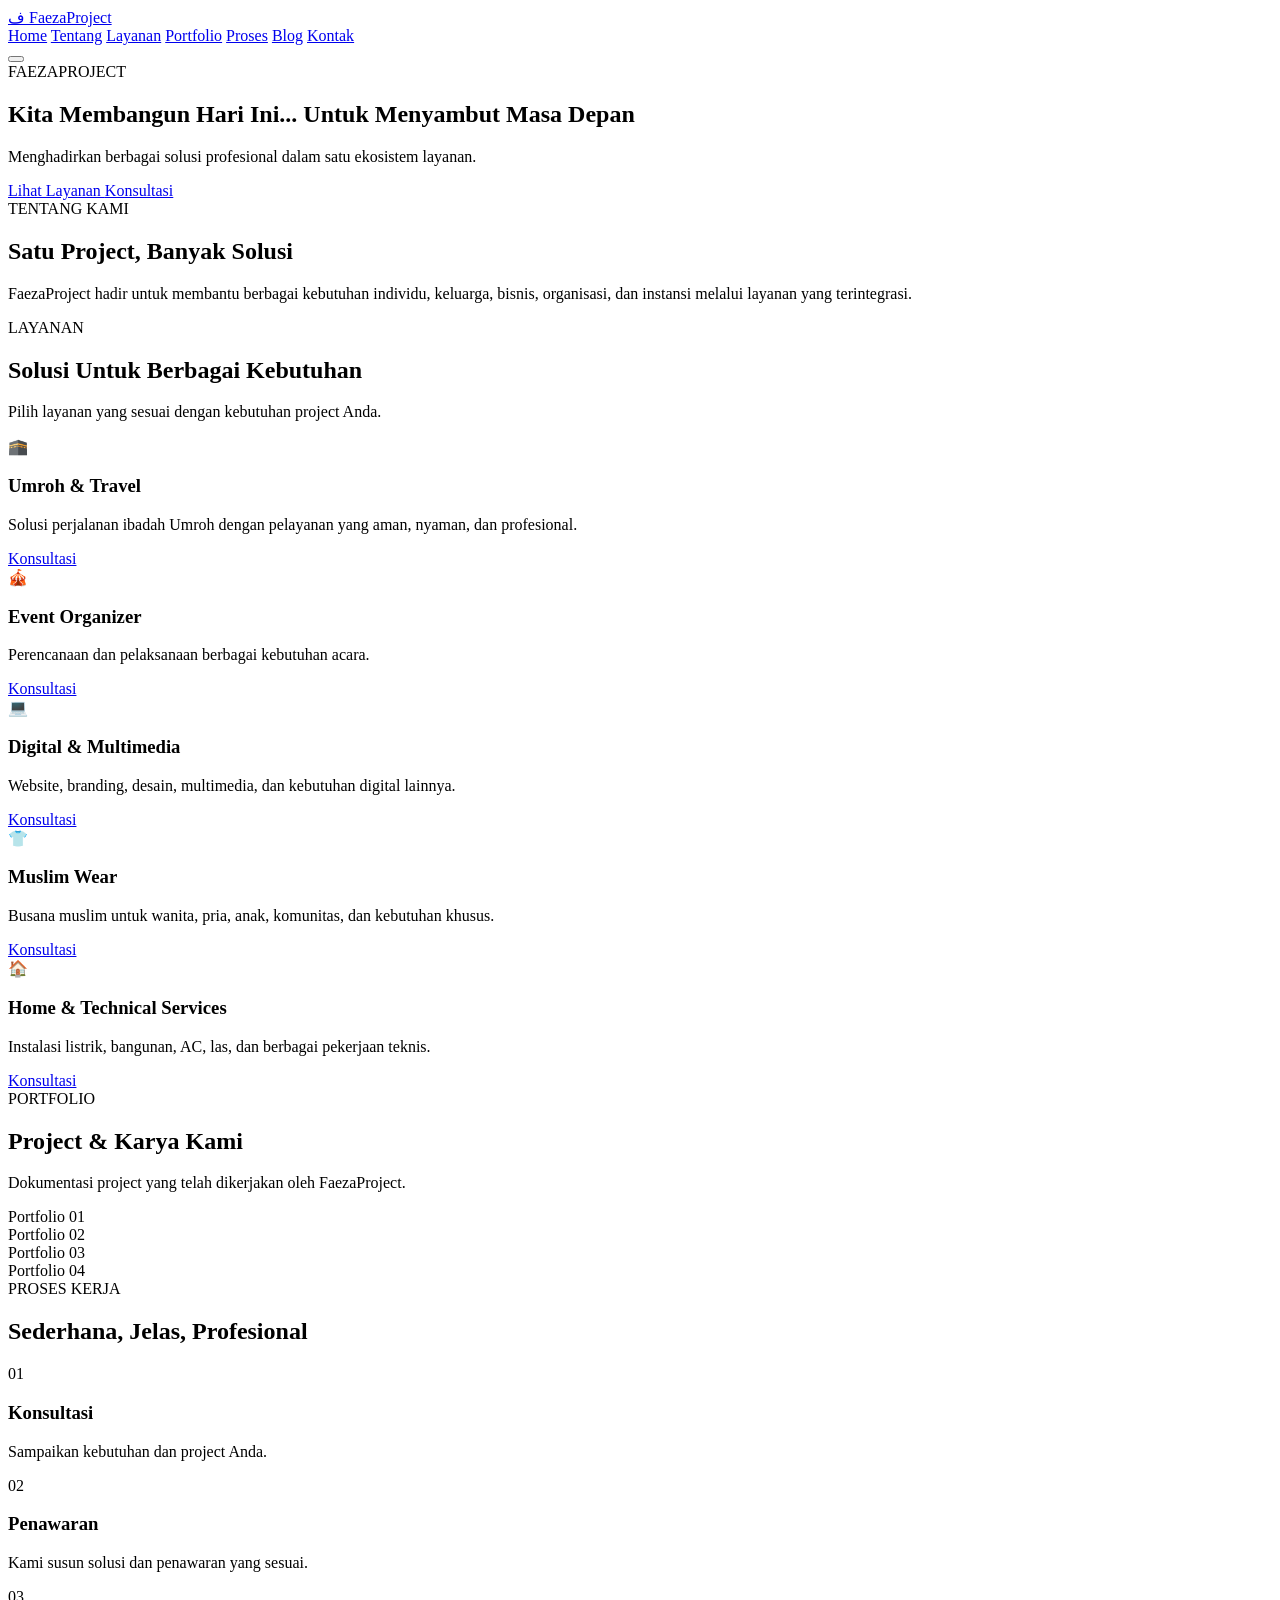
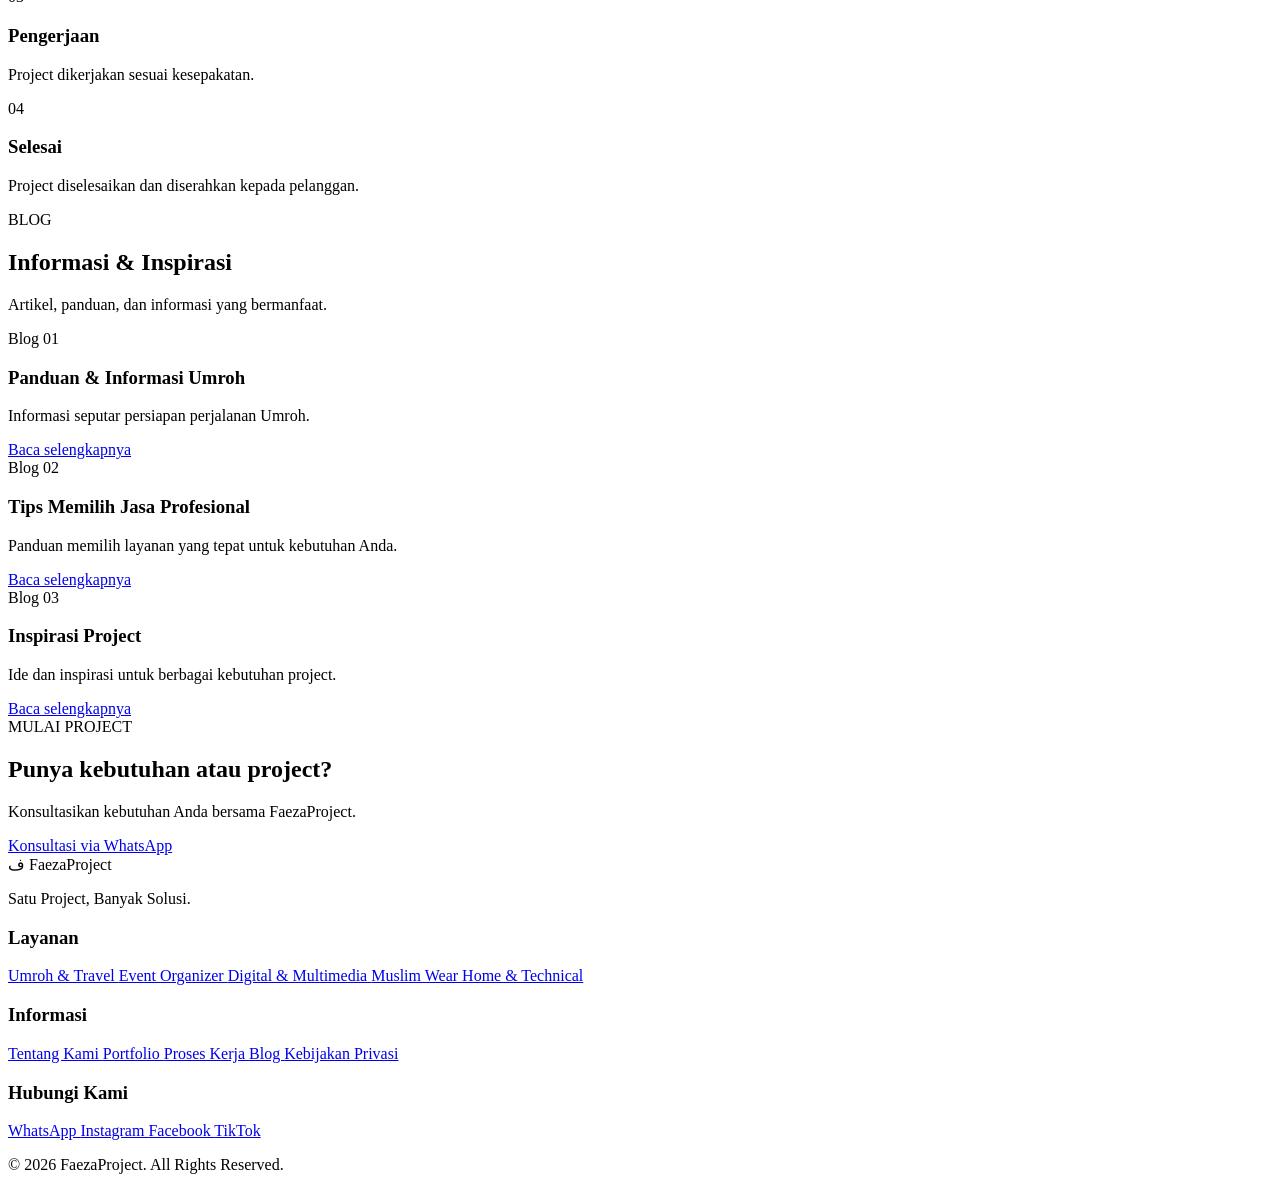
==== index.html @ 3754e35c "Update index.html" ====
<!DOCTYPE html>
<html lang="id">
<head>
    <meta charset="UTF-8">

    <meta
        name="viewport"
        content="width=device-width, initial-scale=1.0"
    >

    <meta
        name="description"
        content="FaezaProject menyediakan solusi Umroh, Event Organizer, Digital & Multimedia, Muslim Wear, serta Home & Technical Services."
    >

    <meta
        name="keywords"
        content="FaezaProject, Umroh, Event Organizer, Website, Multimedia, Muslim Wear, Instalasi Listrik, Bangunan, AC, Las"
    >

    <meta name="author" content="FaezaProject">

    <meta name="theme-color" content="#0b1f3a">

    <title>FaezaProject | Satu Project, Banyak Solusi</title>

    <!-- CSS utama -->
    <link rel="stylesheet" href="css/reset.css">
<link rel="stylesheet" href="css/variables.css">
<link rel="stylesheet" href="css/base.css">
<link rel="stylesheet" href="css/header.css">
<link rel="stylesheet" href="css/hero.css">
<link rel="stylesheet" href="css/services.css">
<link rel="stylesheet" href="css/portfolio.css">
<link rel="stylesheet" href="css/process.css">
<link rel="stylesheet" href="css/blog.css">
<link rel="stylesheet" href="css/contact.css">
<link rel="stylesheet" href="css/footer.css">
<link rel="stylesheet" href="css/responsive.css">

    <!-- PWA -->
    <link rel="manifest" href="manifest.json">

    <!-- Apple -->
    <meta name="apple-mobile-web-app-capable" content="yes">
    <meta
        name="apple-mobile-web-app-status-bar-style"
        content="black-translucent"
    >
    <meta
        name="apple-mobile-web-app-title"
        content="FaezaProject"
    >

    <link
        rel="apple-touch-icon"
        href="assets/logo/apple-touch-icon.png"
    >
</head>

<body>

    <!-- ==================================================
         HEADER
    ================================================== -->

    <header class="site-header" id="site-header">

        <div class="container header-inner">

            <!-- LOGO -->

            <a
                href="#home"
                class="brand"
                aria-label="FaezaProject"
            >

                <span class="brand-symbol">ف</span>

                <span class="brand-name">
                    FaezaProject
                </span>

            </a>


            <!-- NAVIGATION -->

            <nav
                class="main-navigation"
                id="main-navigation"
                aria-label="Navigasi utama"
            >

                <a href="#home">Home</a>

                <a href="#about">Tentang</a>

                <a href="#services">Layanan</a>

                <a href="#portfolio">Portfolio</a>

                <a href="#process">Proses</a>

                <a href="#blog">Blog</a>

                <a href="#contact">Kontak</a>

            </nav>


            <!-- MENU MOBILE -->

            <button
                type="button"
                class="menu-toggle"
                id="menu-toggle"
                aria-label="Buka menu"
                aria-expanded="false"
                aria-controls="main-navigation"
            >
                <span></span>
                <span></span>
                <span></span>
            </button>

        </div>

    </header>


    <!-- ==================================================
         MAIN
    ================================================== -->

    <main>


        <!-- ==================================================
             HERO
        ================================================== -->

        <section
            class="hero"
            id="home"
            aria-labelledby="hero-title"
        >

            <div class="container hero-content">

                <span class="eyebrow">
                    FAEZAPROJECT
                </span>

                <h1 id="hero-title">
                    Kita Membangun Hari Ini...
                    <span>
                        Untuk Menyambut Masa Depan
                    </span>
                </h1>

                <p class="hero-description">
                    Menghadirkan berbagai solusi profesional
                    dalam satu ekosistem layanan.
                </p>

                <div class="hero-actions">

                    <a
                        href="#services"
                        class="btn btn-primary"
                    >
                        Lihat Layanan
                    </a>

                    <a
                        href="#contact"
                        class="btn btn-secondary"
                    >
                        Konsultasi
                    </a>

                </div>

            </div>

        </section>


        <!-- ==================================================
             ABOUT
        ================================================== -->

        <section
            class="section about-section"
            id="about"
            aria-labelledby="about-title"
        >

            <div class="container">

                <div class="section-heading">

                    <span class="eyebrow">
                        TENTANG KAMI
                    </span>

                    <h2 id="about-title">
                        Satu Project, Banyak Solusi
                    </h2>

                    <p>
                        FaezaProject hadir untuk membantu berbagai
                        kebutuhan individu, keluarga, bisnis,
                        organisasi, dan instansi melalui layanan
                        yang terintegrasi.
                    </p>

                </div>

            </div>

        </section>


        <!-- ==================================================
             SERVICES
        ================================================== -->

        <section
            class="section services-section"
            id="services"
            aria-labelledby="services-title"
        >

            <div class="container">

                <div class="section-heading">

                    <span class="eyebrow">
                        LAYANAN
                    </span>

                    <h2 id="services-title">
                        Solusi Untuk Berbagai Kebutuhan
                    </h2>

                    <p>
                        Pilih layanan yang sesuai dengan kebutuhan
                        project Anda.
                    </p>

                </div>


                <div class="services-grid">


                    <!-- UMROH -->

                    <article class="service-card">

                        <div
                            class="service-icon"
                            aria-hidden="true"
                        >
                            🕋
                        </div>

                        <h3>
                            Umroh & Travel
                        </h3>

                        <p>
                            Solusi perjalanan ibadah Umroh
                            dengan pelayanan yang aman,
                            nyaman, dan profesional.
                        </p>

                        <a href="#contact">
                            Konsultasi
                        </a>

                    </article>


                    <!-- EVENT ORGANIZER -->

                    <article class="service-card">

                        <div
                            class="service-icon"
                            aria-hidden="true"
                        >
                            🎪
                        </div>

                        <h3>
                            Event Organizer
                        </h3>

                        <p>
                            Perencanaan dan pelaksanaan
                            berbagai kebutuhan acara.
                        </p>

                        <a href="#contact">
                            Konsultasi
                        </a>

                    </article>


                    <!-- DIGITAL -->

                    <article class="service-card">

                        <div
                            class="service-icon"
                            aria-hidden="true"
                        >
                            💻
                        </div>

                        <h3>
                            Digital & Multimedia
                        </h3>

                        <p>
                            Website, branding, desain,
                            multimedia, dan kebutuhan
                            digital lainnya.
                        </p>

                        <a href="#contact">
                            Konsultasi
                        </a>

                    </article>


                    <!-- MUSLIM WEAR -->

                    <article class="service-card">

                        <div
                            class="service-icon"
                            aria-hidden="true"
                        >
                            👕
                        </div>

                        <h3>
                            Muslim Wear
                        </h3>

                        <p>
                            Busana muslim untuk wanita,
                            pria, anak, komunitas,
                            dan kebutuhan khusus.
                        </p>

                        <a href="#contact">
                            Konsultasi
                        </a>

                    </article>


                    <!-- HOME TECHNICAL -->

                    <article class="service-card">

                        <div
                            class="service-icon"
                            aria-hidden="true"
                        >
                            🏠
                        </div>

                        <h3>
                            Home & Technical Services
                        </h3>

                        <p>
                            Instalasi listrik, bangunan,
                            AC, las, dan berbagai
                            pekerjaan teknis.
                        </p>

                        <a href="#contact">
                            Konsultasi
                        </a>

                    </article>

                </div>

            </div>

        </section>


        <!-- ==================================================
             PORTFOLIO
        ================================================== -->

        <section
            class="section portfolio-section"
            id="portfolio"
            aria-labelledby="portfolio-title"
        >

            <div class="container">

                <div class="section-heading">

                    <span class="eyebrow">
                        PORTFOLIO
                    </span>

                    <h2 id="portfolio-title">
                        Project & Karya Kami
                    </h2>

                    <p>
                        Dokumentasi project yang telah
                        dikerjakan oleh FaezaProject.
                    </p>

                </div>


                <div class="portfolio-grid">

                    <div class="portfolio-placeholder">
                        Portfolio 01
                    </div>

                    <div class="portfolio-placeholder">
                        Portfolio 02
                    </div>

                    <div class="portfolio-placeholder">
                        Portfolio 03
                    </div>

                    <div class="portfolio-placeholder">
                        Portfolio 04
                    </div>

                </div>

            </div>

        </section>


        <!-- ==================================================
             PROCESS
        ================================================== -->

        <section
            class="section process-section"
            id="process"
            aria-labelledby="process-title"
        >

            <div class="container">

                <div class="section-heading">

                    <span class="eyebrow">
                        PROSES KERJA
                    </span>

                    <h2 id="process-title">
                        Sederhana, Jelas, Profesional
                    </h2>

                </div>


                <div class="process-grid">

                    <article class="process-card">

                        <span>01</span>

                        <h3>
                            Konsultasi
                        </h3>

                        <p>
                            Sampaikan kebutuhan dan
                            project Anda.
                        </p>

                    </article>


                    <article class="process-card">

                        <span>02</span>

                        <h3>
                            Penawaran
                        </h3>

                        <p>
                            Kami susun solusi dan
                            penawaran yang sesuai.
                        </p>

                    </article>


                    <article class="process-card">

                        <span>03</span>

                        <h3>
                            Pengerjaan
                        </h3>

                        <p>
                            Project dikerjakan sesuai
                            kesepakatan.
                        </p>

                    </article>


                    <article class="process-card">

                        <span>04</span>

                        <h3>
                            Selesai
                        </h3>

                        <p>
                            Project diselesaikan dan
                            diserahkan kepada pelanggan.
                        </p>

                    </article>

                </div>

            </div>

        </section>


        <!-- ==================================================
             BLOG
        ================================================== -->

        <section
            class="section blog-section"
            id="blog"
            aria-labelledby="blog-title"
        >

            <div class="container">

                <div class="section-heading">

                    <span class="eyebrow">
                        BLOG
                    </span>

                    <h2 id="blog-title">
                        Informasi & Inspirasi
                    </h2>

                    <p>
                        Artikel, panduan, dan informasi
                        yang bermanfaat.
                    </p>

                </div>


                <div class="blog-grid">

                    <article class="blog-card">

                        <div class="blog-image">
                            Blog 01
                        </div>

                        <div class="blog-content">

                            <h3>
                                Panduan & Informasi Umroh
                            </h3>

                            <p>
                                Informasi seputar persiapan
                                perjalanan Umroh.
                            </p>

                            <a href="#">
                                Baca selengkapnya
                            </a>

                        </div>

                    </article>


                    <article class="blog-card">

                        <div class="blog-image">
                            Blog 02
                        </div>

                        <div class="blog-content">

                            <h3>
                                Tips Memilih Jasa Profesional
                            </h3>

                            <p>
                                Panduan memilih layanan
                                yang tepat untuk kebutuhan Anda.
                            </p>

                            <a href="#">
                                Baca selengkapnya
                            </a>

                        </div>

                    </article>


                    <article class="blog-card">

                        <div class="blog-image">
                            Blog 03
                        </div>

                        <div class="blog-content">

                            <h3>
                                Inspirasi Project
                            </h3>

                            <p>
                                Ide dan inspirasi untuk
                                berbagai kebutuhan project.
                            </p>

                            <a href="#">
                                Baca selengkapnya
                            </a>

                        </div>

                    </article>

                </div>

            </div>

        </section>


        <!-- ==================================================
             CONTACT / CTA
        ================================================== -->

        <section
            class="section contact-section"
            id="contact"
            aria-labelledby="contact-title"
        >

            <div class="container contact-content">

                <span class="eyebrow">
                    MULAI PROJECT
                </span>

                <h2 id="contact-title">
                    Punya kebutuhan atau project?
                </h2>

                <p>
                    Konsultasikan kebutuhan Anda bersama
                    FaezaProject.
                </p>

                <a
                    href="#"
                    class="btn btn-whatsapp"
                    id="whatsapp-button"
                >
                    Konsultasi via WhatsApp
                </a>

            </div>

        </section>

    </main>


    <!-- ==================================================
         FOOTER
    ================================================== -->

    <footer class="site-footer">

        <div class="container footer-grid">


            <div class="footer-brand">

                <div class="brand">

                    <span class="brand-symbol">
                        ف
                    </span>

                    <span class="brand-name">
                        FaezaProject
                    </span>

                </div>

                <p>
                    Satu Project, Banyak Solusi.
                </p>

            </div>


            <div class="footer-column">

                <h3>
                    Layanan
                </h3>

                <a href="#services">
                    Umroh & Travel
                </a>

                <a href="#services">
                    Event Organizer
                </a>

                <a href="#services">
                    Digital & Multimedia
                </a>

                <a href="#services">
                    Muslim Wear
                </a>

                <a href="#services">
                    Home & Technical
                </a>

            </div>


            <div class="footer-column">

                <h3>
                    Informasi
                </h3>

                <a href="#about">
                    Tentang Kami
                </a>

                <a href="#portfolio">
                    Portfolio
                </a>

                <a href="#process">
                    Proses Kerja
                </a>

                <a href="#blog">
                    Blog
                </a>

                <a href="#">
                    Kebijakan Privasi
                </a>

            </div>


            <div class="footer-column">

                <h3>
                    Hubungi Kami
                </h3>

                <a href="#contact">
                    WhatsApp
                </a>

                <a href="#">
                    Instagram
                </a>

                <a href="#">
                    Facebook
                </a>

                <a href="#">
                    TikTok
                </a>

            </div>

        </div>

<div class="container">

    <p>
        © 2026 FaezaProject.
        All Rights Reserved.
    </p>

</div>

</footer>


<script src="js/app.js"></script>

</body>
</html>
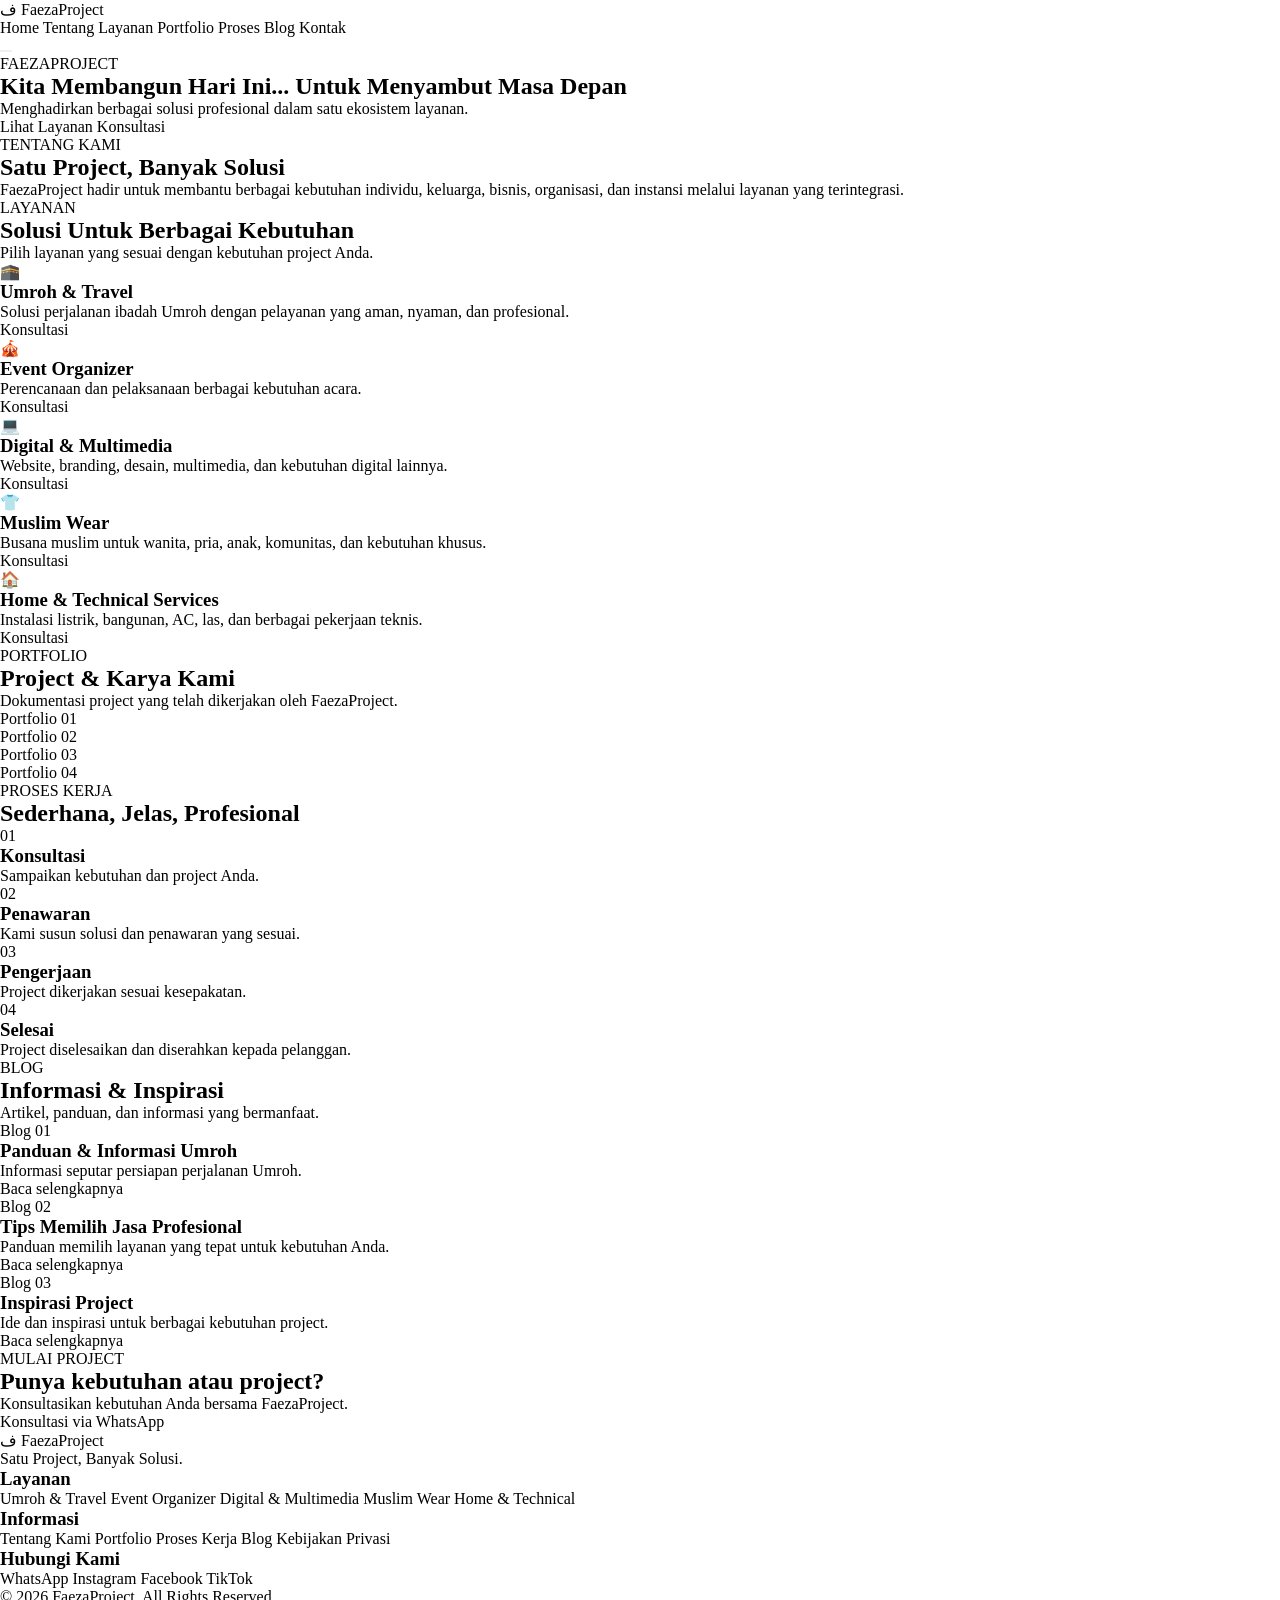
==== commit 8f62b045: "Update index.html" ====
--- a/index.html
+++ b/index.html
@@ -836,7 +836,10 @@
 </footer>
 
 
+    <script src="js/navigation.js"></script>
+<script src="js/scroll.js"></script>
 <script src="js/app.js"></script>
+
 
 </body>
 </html>
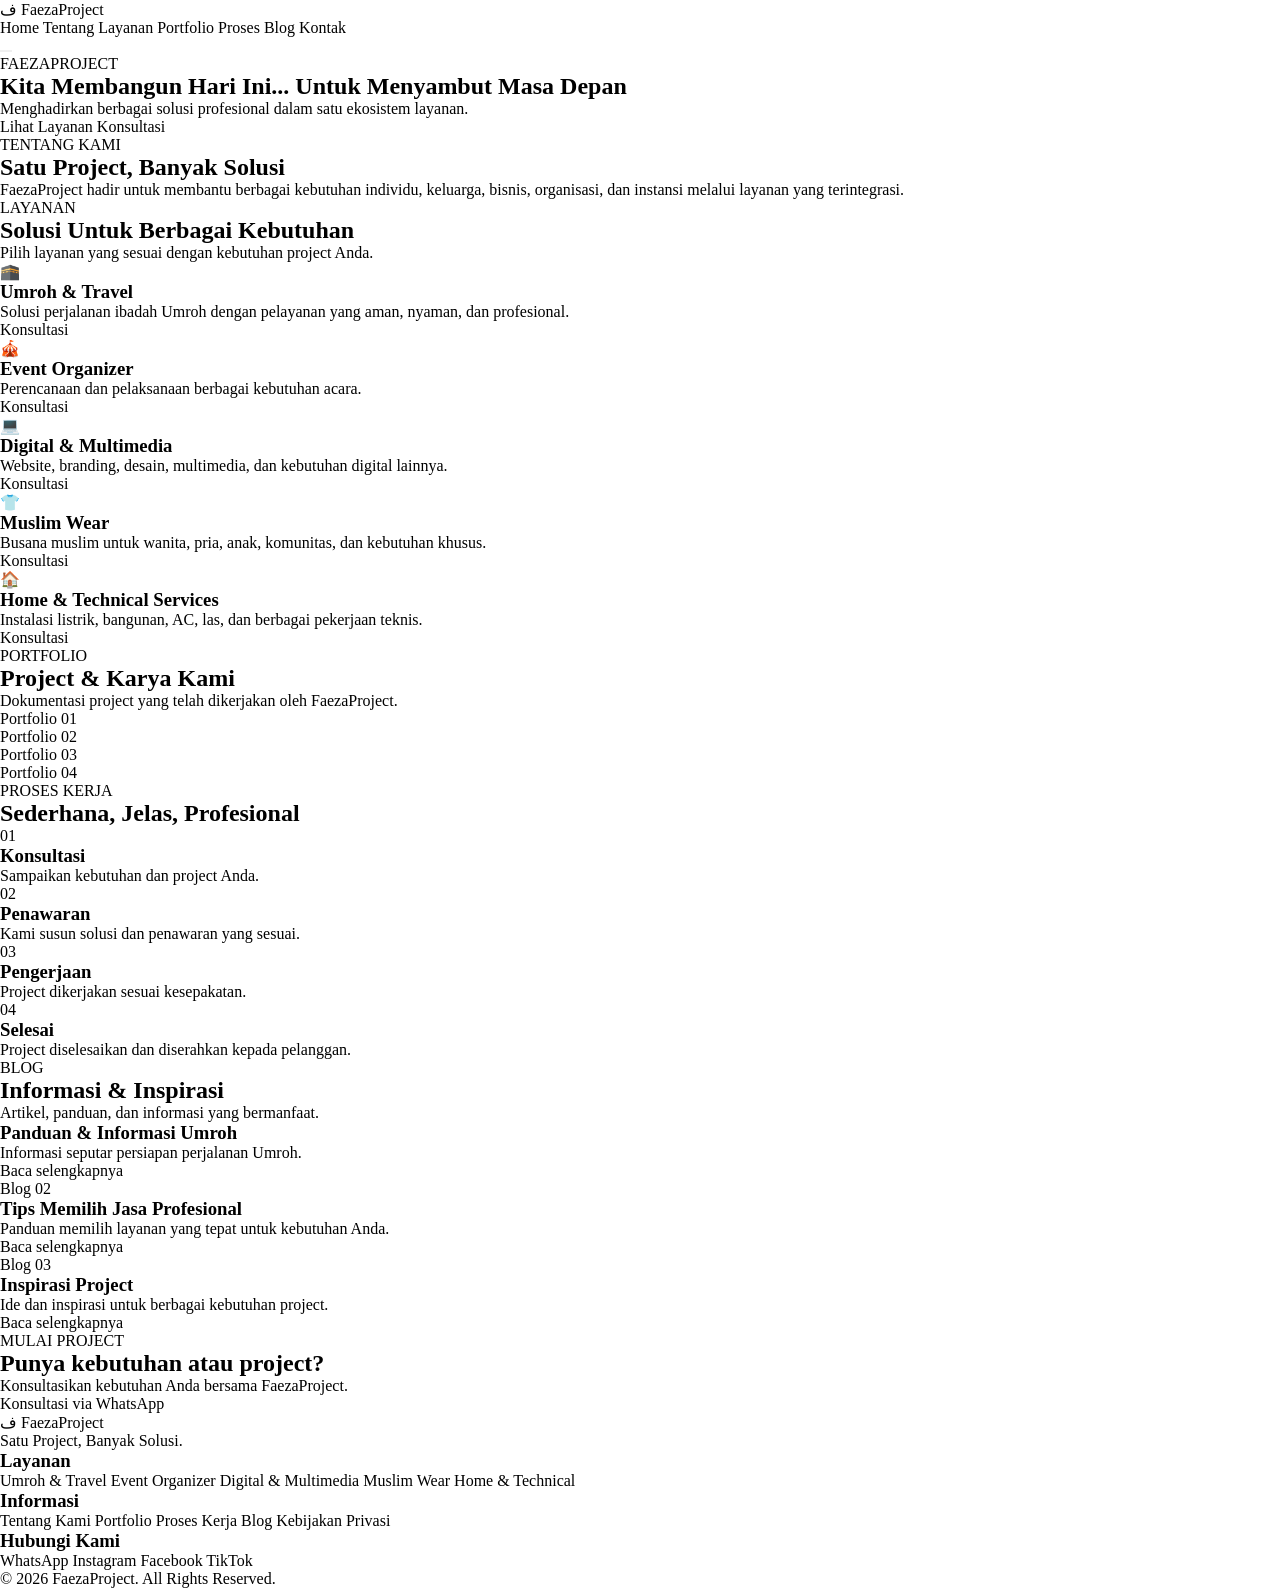
==== commit da03a58d: "Update index.html" ====
--- a/index.html
+++ b/index.html
@@ -31,6 +31,7 @@
 <link rel="stylesheet" href="css/header.css">
 <link rel="stylesheet" href="css/hero.css">
 <link rel="stylesheet" href="css/services.css">
+ <link rel="stylesheet" href="css/service-detail.css">   
 <link rel="stylesheet" href="css/portfolio.css">
 <link rel="stylesheet" href="css/process.css">
 <link rel="stylesheet" href="css/blog.css">
@@ -584,13 +585,7 @@
                 </div>
 
 
-                <div class="blog-grid">
-
-                    <article class="blog-card">
-
-                        <div class="blog-image">
-                            Blog 01
-                        </div>
+                <div class="blog-grid"></div>
 
                         <div class="blog-content">
 
@@ -835,9 +830,29 @@
 
 </footer>
 
-
+<script src="js/data.js"></script>
     <script src="js/navigation.js"></script>
 <script src="js/scroll.js"></script>
+    <script src="js/whatsapp.js"></script>
+    <script src="js/service.js"></script>
+    <script src="js/service-detail.js"></script>
+    <script src="js/data.js"></script>
+
+<script src="js/navigation.js"></script>
+<script src="js/scroll.js"></script>
+<script src="js/whatsapp.js"></script>
+
+<script src="js/service.js"></script>
+<script src="js/service-detail.js"></script>
+
+<script src="js/blog-data.js"></script>
+<script src="js/blog.js"></script>
+<script src="js/blog-detail.js"></script>
+
+<script src="js/portfolio.js"></script>
+
+<script src="js/app.js"></script>
+<script src="js/portfolio.js"></script>
 <script src="js/app.js"></script>
 
 
